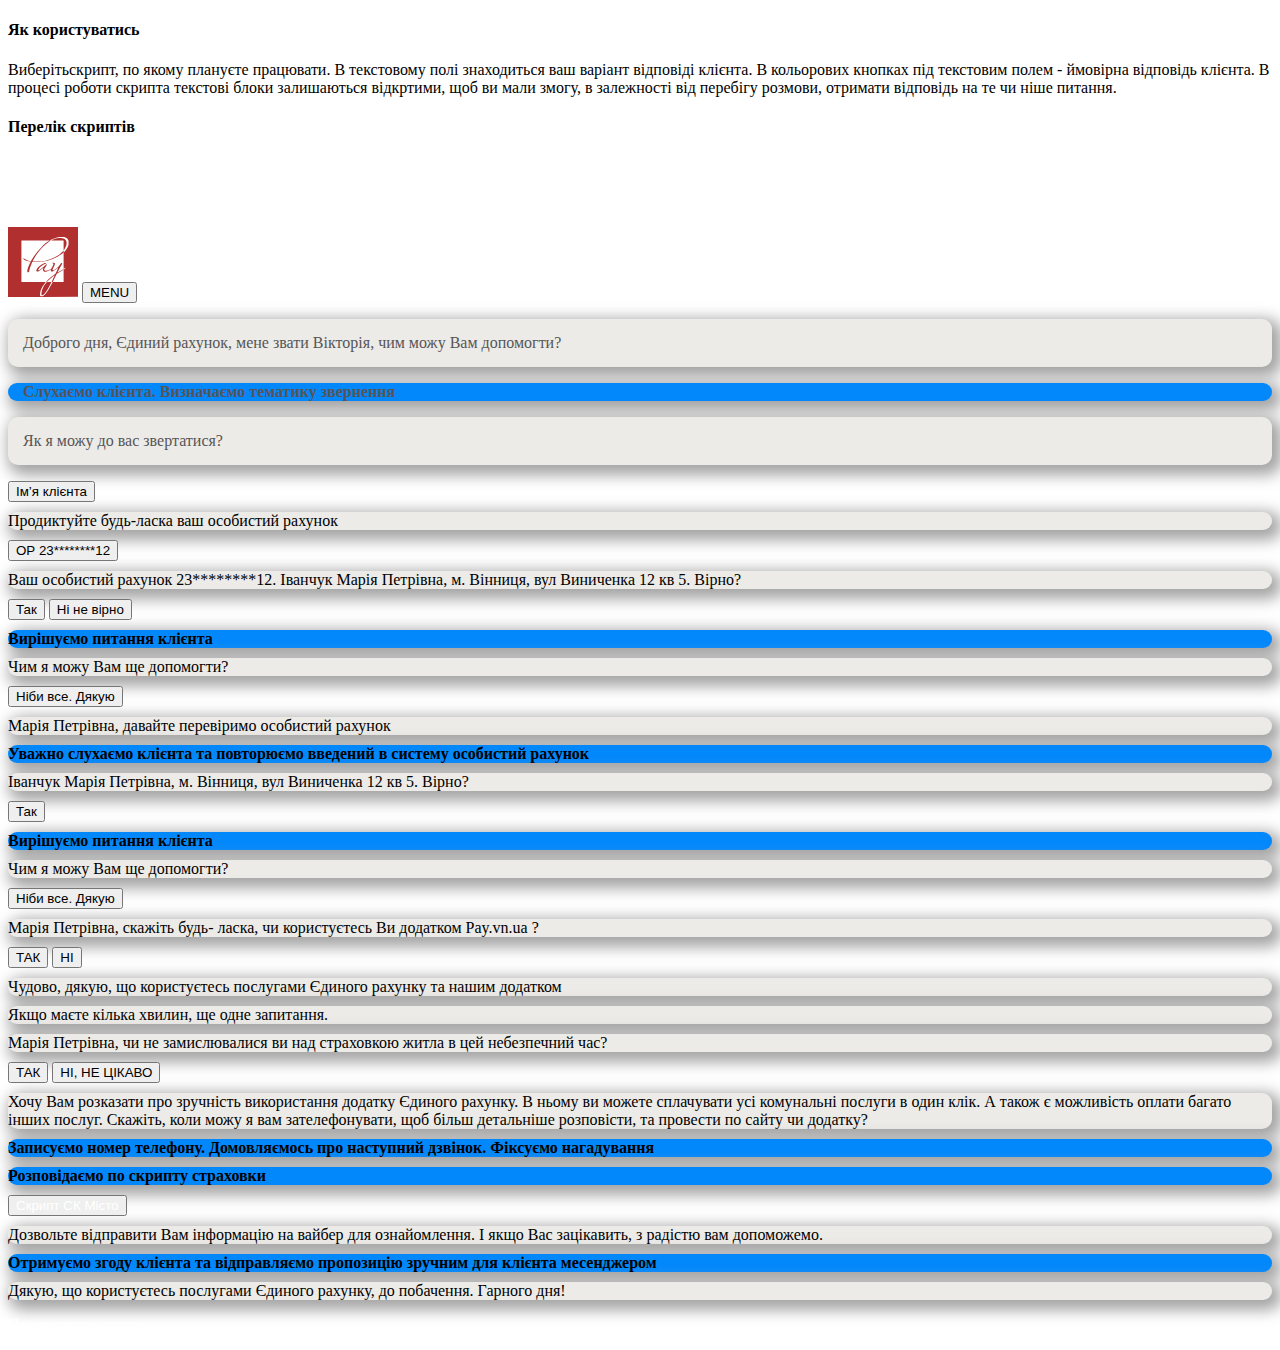
==== incoming_call.html @ e23551b9 "2" ====
<!doctype html>
<html lang="en">
  <head>
    <meta charset="utf-8">
    <meta name="viewport" content="width=device-width, initial-scale=1">
    <meta name="description" content="">
    <meta name="author" content="Olexandr Yaremchuk">
    <meta name="generator" content="pay.vn.ua">
    <title>Скрипти розмов</title>
    <link rel="icon" href="./img/icon.png" type="image/x-icon">

    <link rel="canonical" href="https://getbootstrap.com/docs/5.0/examples/album/">

    

    <!-- Bootstrap core CSS -->
<link href="./assets/dist/css/bootstrap.min.css" rel="stylesheet">
<link rel="stylesheet" href="./css/main.css">

    <style>
      .bd-placeholder-img {
        font-size: 1.125rem;
        text-anchor: middle;
        -webkit-user-select: none;
        -moz-user-select: none;
        user-select: none;
      }

      @media (min-width: 768px) {
        .bd-placeholder-img-lg {
          font-size: 3.5rem;
        }
      }
    </style>

    
  </head>
  <body>
    
<header>
  <div class="collapse bg-dark" id="navbarHeader">
    <div class="container">
      <div class="row">
        <div class="col-sm-8 col-md-7 py-4">
          <h4 class="text-white">Як користуватись</h4>
          <p class="text-muted">Виберітьскрипт, по якому плануєте працювати. В текстовому полі знаходиться ваш варіант відповіді клієнта. В кольорових кнопках під текстовим полем - ймовірна відповідь клієнта. В процесі роботи скрипта текстові блоки залишаються відкртими, щоб ви мали змогу, в залежності від перебігу розмови, отримати відповідь на те чи ніше питання.  </p>
        </div>
        <div class="col-sm-4 offset-md-1 py-4">
          <h4 class="text-white">Перелік скриптів</h4>
          <ul class="list-unstyled">
            <li><a href="./index.html" class="text-white">СК «Місто»</a></li>
            <li><a href="./incoming_call.html" class="text-white">Вхідний дзвінок</a></li>
            <li><a href="./out_call.html" class="text-white">Вихідний дзвінок</a></li>
          </ul>
        </div>
      </div>
    </div>
  </div>
  <div class="navbar navbar-lite bg-white shadow-sm">
    <div class="container">
      <a href="#" class="navbar-brand d-flex align-items-center">
        <img src="./img/logo.svg"  width="70" height="70" fill="none" stroke="currentColor" stroke-linecap="round" stroke-linejoin="round" stroke-width="2" aria-hidden="true" class="me-2" viewBox="0 0 24 24"><path d="M23 19a2 2 0 0 1-2 2H3a2 2 0 0 1-2-2V8a2 2 0 0 1 2-2h4l2-3h6l2 3h4a2 2 0 0 1 2 2z"/><circle cx="12" cy="13" r="4"/></img>
        
      </a>
      <button class="navbatoggler "r- type="button" data-bs-toggle="collapse" data-bs-target="#navbarHeader" aria-controls="navbarHeader" aria-expanded="false" aria-label="Toggle navigation">
        <span class="">MENU</span>
      </button>
    </div>
  </div>
</header>

<main>

  <section class="py-5 text-center container">
    <div class="row py-lg-5">
      <!--  Доброго дня! Єдиний рахунок. Мене звати Вікторія. Вам зручно
          розмовляти? -->
          <div class="main-text-box">
            <p class="main-text">
              Доброго дня,  Єдиний рахунок, мене звати Вікторія, чим можу Вам допомогти? 
            </p>
        
          </div>
          <div class="main-text-box strong-st">
            <strong class="main-text ">
              Слухаємо клієнта. Визначаємо тематику звернення
            </strong>
            </div>

            <div class="main-text-box">
              <p class="main-text">
                Як я можу до вас звертатися?
              </p>
              </div>
      <div class="answer_btn">
        <button
          r-type="button"
          data-bs-toggle="collapse"
          data-bs-target="#collapse-name"
          class="btn btn-success"
          aria-expanded="false"
          aria-controls="collapse-name"
        >
          Ім’я клієнта
        </button>

      </div>
     
        
      <div class="collapse" id="collapse-name">
        <div class="card card-body main-text-box">
          Продиктуйте будь-ласка ваш особистий рахунок
        </div>
        <div class="answer_btn">
          <button
            r-type="button"
            data-bs-toggle="collapse"
            data-bs-target="#collapseExample-or"
            class="btn btn-success"
            aria-expanded="false"
            aria-controls="collapseExample-or"
          >
            ОР 23********12
          </button>
        </div>
        <div class="collapse" id="collapseExample-or">
          <div class="card card-body main-text-box">
           Ваш особистий рахунок 23********12. Іванчук Марія Петрівна, м. Вінниця, вул Виниченка 12 кв 5. Вірно? 
          </div>
          <div class="answer_btn">
            <button
              r-type="button"
              data-bs-toggle="collapse"
              data-bs-target="#collapseExample-info-true"
              class="btn btn-success"
              aria-expanded="false"
              aria-controls="collapseExample-info-true"
            >
             Так
            </button>
            <button
            r-type="button"
            data-bs-toggle="collapse"
            data-bs-target="#collapseExample-info-falce"
            class="btn btn-danger"
            aria-expanded="false"
            aria-controls="collapseExample-info-falce"
          >
           Ні не вірно
          </button>
          </div>

        </div>

    <div class="collapse" id="collapseExample-info-true">
    <div class="card card-body main-text-box strong-st">
         <strong>Вирішуємо питання клієнта</strong>  
    </div>
    <div class="card card-body main-text-box">
      Чим я можу Вам ще допомогти?  
    </div>
    <div class="answer_btn">
      <button
        r-type="button"
        data-bs-toggle="collapse"
        data-bs-target="#collapseExample-APP"
        class="btn btn-success"
        aria-expanded="false"
        aria-controls="collapseExample-APP"
      >
        Ніби все. Дякую
      </button>
    </div>
      </div>
      
      <div class="collapse" id="collapseExample-info-falce">
        <div class="card card-body main-text-box">
         Марія Петрівна, давайте перевіримо особистий рахунок
        </div>
        <div class="card card-body main-text-box strong-st">
          <strong>Уважно слухаємо клієнта та повторюємо введений в систему особистий рахунок </strong> 
         </div>
        <div class="card card-body main-text-box">
          Іванчук Марія Петрівна, м. Вінниця, вул Виниченка 12 кв 5. Вірно? 
         </div>
         <div class="answer_btn">
          <button
            r-type="button"
            data-bs-toggle="collapse"
            data-bs-target="#collapseExample-info-true2"
            class="btn btn-success"
            aria-expanded="false"
            aria-controls="collapseExample-info-true2"
          >
           Так
          </button>
        </div>

      </div>    
      <div class="collapse" id="collapseExample-info-true2">
        <div class="card card-body main-text-box strong-st">
             <strong>Вирішуємо питання клієнта</strong>  
        </div>
        <div class="card card-body main-text-box">
          Чим я можу Вам ще допомогти?  
        </div>
        <div class="answer_btn">
          <button
            r-type="button"
            data-bs-toggle="collapse"
            data-bs-target="#collapseExample-APP"
            class="btn btn-success"
            aria-expanded="false"
            aria-controls="collapseExample-APP"
          >
            Ніби все. Дякую
          </button>
        </div>
      </div>
      <div class="collapse" id="collapseExample-APP">
        <div class="card card-body main-text-box">
          Марія Петрівна, скажіть будь- ласка, чи користуєтесь Ви додатком Pay.vn.ua ?  
        </div>
        <div class="answer_btn">
          <button
            r-type="button"
            data-bs-toggle="collapse"
            data-bs-target="#collapseExample-yesAPP"
            class="btn btn-success"
            aria-expanded="false"
            aria-controls="collapseExample-yesAPP"
          >
            ТАК
          </button>
          <button
          r-type="button"
          data-bs-toggle="collapse"
          data-bs-target="#collapseExample-noAPP"
          class="btn btn-danger"
          aria-expanded="false"
          aria-controls="collapseExample-noAPP"
        >
          НІ
        </button>
        </div>
      </div>
      <div class="collapse" id="collapseExample-yesAPP">
        <div class="card card-body main-text-box">
          Чудово, дякую, що користуєтесь
          послугами Єдиного рахунку та нашим додатком  
        </div>
        <div class="card card-body main-text-box">
          Якщо маєте кілька хвилин, ще одне запитання.
        </div>
        <div class="card card-body main-text-box">
          Марія Петрівна, чи не замислювалися ви над страховкою житла в цей небезпечний час? 
        </div>
        <div class="answer_btn">
          <button
            r-type="button"
            data-bs-toggle="collapse"
            data-bs-target="#collapseExample-yesSK"
            class="btn btn-success"
            aria-expanded="false"
            aria-controls="collapseExample-yesSK"
          >
            ТАК
          </button>
          <button
          r-type="button"
          data-bs-toggle="collapse"
          data-bs-target="#collapseExample-noSK"
          class="btn btn-danger"
          aria-expanded="false"
          aria-controls="collapseExample-noSK"
        >
          НІ, НЕ ЦІКАВО
        </button>
        </div>
      </div>
      <div class="collapse" id="collapseExample-noAPP">
        <div class="card card-body main-text-box ">
          Хочу Вам розказати про зручність використання додатку Єдиного рахунку. В ньому ви можете сплачувати усі комунальні послуги в один клік. А також є можливість оплати багато інших послуг. Скажіть, коли можу я вам зателефонувати, щоб більш детальніше розповісти, та провести по сайту чи додатку?
        </div>
        <div class="card card-body main-text-box strong-st">
          <strong>Записуємо номер телефону. Домовляємось про наступний дзвінок. Фіксуємо нагадування</strong> 
        </div>
      </div>
      
      <div class="collapse" id="collapseExample-yesSK">
        <div class="card card-body main-text-box strong-st">
         <strong>Розповідаємо по скрипту страховки </strong> 
        </div>
        <div class="answer_btn">
          <button class="btn btn-success">
            <a href="./index.html">Скрипт СК Місто</a>
          </button>
        </div>
      </div>

      <div class="collapse" id="collapseExample-noSK">
        <div class="card card-body main-text-box ">
          Дозвольте відправити Вам інформацію на вайбер для ознайомлення. І якщо Вас зацікавить, з радістю вам допоможемо.      
        </div>
        <div class="card card-body main-text-box strong-st">
          <strong>Отримуємо згоду клієнта та відправляємо пропозицію зручним для клієнта месенджером</strong> 
        </div>
        <div class="card card-body main-text-box ">
          Дякую, що користуєтесь послугами Єдиного рахунку, до побачення. Гарного дня!  
        </div>
      </div>

      
  
  </section>

  



<footer class="text-muted py-5">
  <div class="container">
    <p class="float-end mb-1">
      <a href="#">Повернутись нагору</a>
    </p>
  </div>
</footer>


    <script src="./assets/dist/js/bootstrap.bundle.min.js"></script>

      
  </body>
</html>
---- css/main.css ----
a{
  text-decoration: none;
  color: white;
}
a:hover{
  color: white;
}
body {
  text-decoration: none;
  /* margin: 0 45px; */
}
li {
  list-style-type: none;
}
.logo {
  width: 70px;
  height: 70px;
}
.header_list {
  margin-top: 15px;
  display: flex;
  align-items: center;
  justify-content: space-between;
}

.main-text-box{
    background-color: rgb(236, 235, 232);
    -webkit-box-shadow: 5px 5px 15px 5px #A3A3A3; 
box-shadow: 5px 5px 15px 5px #A3A3A3;
border: 1px solid none;
border-radius: 10px;
margin-bottom: 10px;
}
.main-text{
    color: #575555;
    padding: 15px;
   
}
.answer_btn{
margin: 0 55px 10px 0;

}
.strong-st{
  background-color: #0388fc;
}  
.list{
  text-align: left;
  color: white;
  font-weight: 400;
}
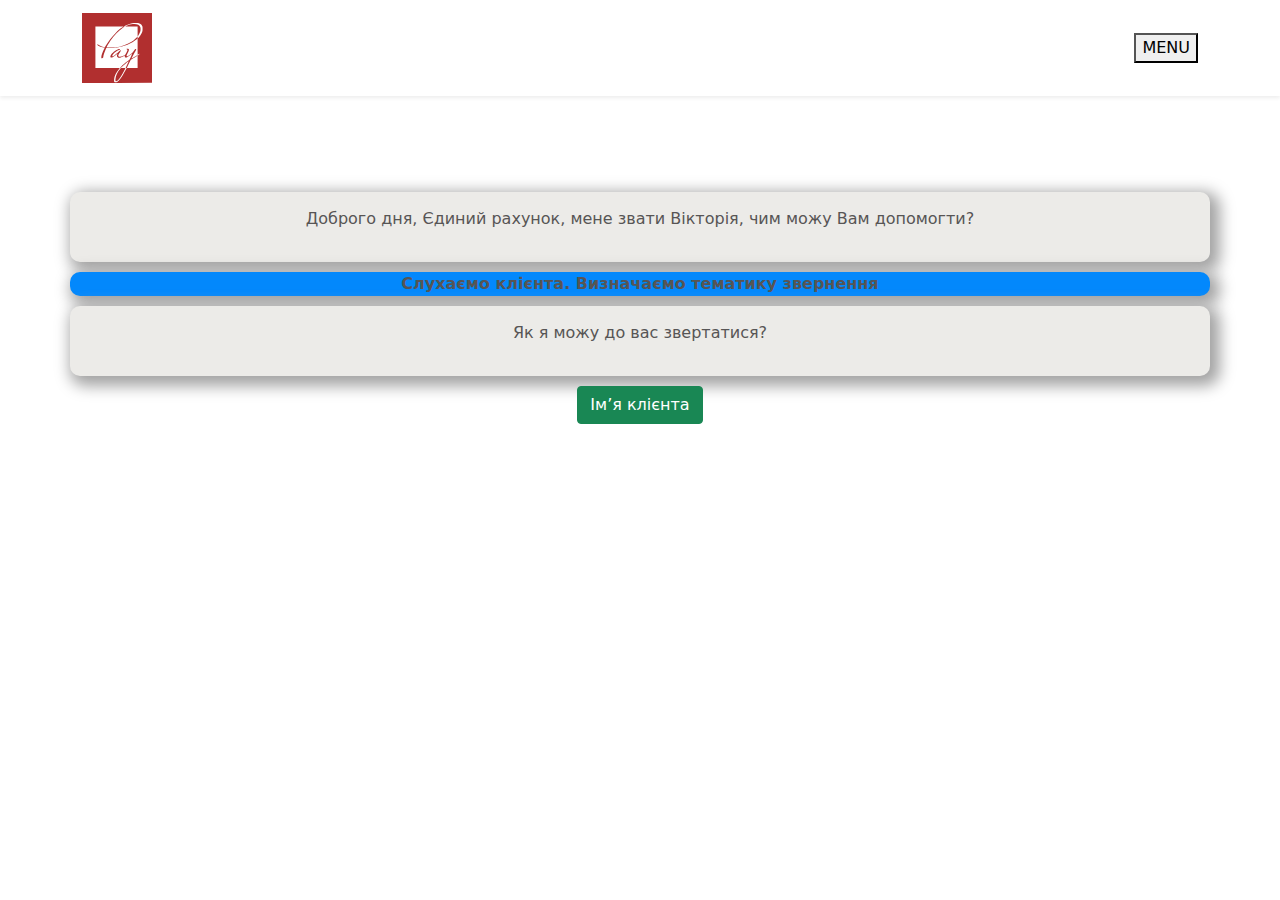
==== commit d6ccd685: "Update incoming_call.html" ====
--- a/incoming_call.html
+++ b/incoming_call.html
@@ -14,7 +14,7 @@
     
 
     <!-- Bootstrap core CSS -->
-<link href="./assets/dist/css/bootstrap.min.css" rel="stylesheet">
+<link href="./css/bootstrap.min.css" rel="stylesheet">
 <link rel="stylesheet" href="./css/main.css">
 
     <style>
@@ -327,7 +327,7 @@
 </footer>
 
 
-    <script src="./assets/dist/js/bootstrap.bundle.min.js"></script>
+    <script src="./js/bootstrap.bundle.min.js"></script>
 
       
   </body>
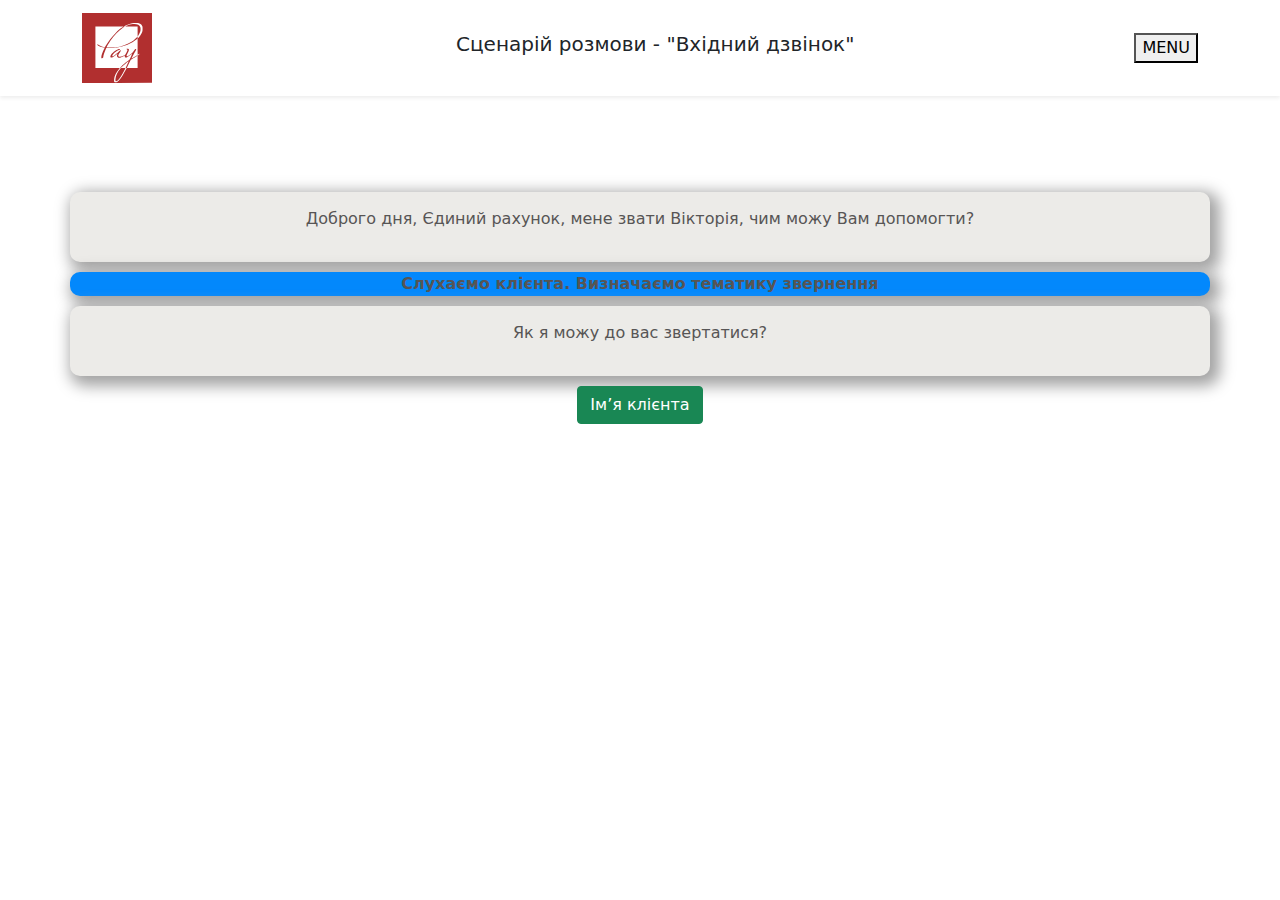
==== commit 8e9e4ed5: "1" ====
--- a/incoming_call.html
+++ b/incoming_call.html
@@ -50,7 +50,8 @@
           <ul class="list-unstyled">
             <li><a href="./index.html" class="text-white">СК «Місто»</a></li>
             <li><a href="./incoming_call.html" class="text-white">Вхідний дзвінок</a></li>
-            <li><a href="./out_call.html" class="text-white">Вихідний дзвінок</a></li>
+            <li><a href="./out_call_notREG.html" class="text-white">Вихідний дзвінок клієнту без реєстрації</a></li>
+            <li><a href="./out_call_REG.html" class="text-white">Вихідний дзвінок зареєстрованому клієнту</a></li>
           </ul>
         </div>
       </div>
@@ -62,6 +63,7 @@
         <img src="./img/logo.svg"  width="70" height="70" fill="none" stroke="currentColor" stroke-linecap="round" stroke-linejoin="round" stroke-width="2" aria-hidden="true" class="me-2" viewBox="0 0 24 24"><path d="M23 19a2 2 0 0 1-2 2H3a2 2 0 0 1-2-2V8a2 2 0 0 1 2-2h4l2-3h6l2 3h4a2 2 0 0 1 2 2z"/><circle cx="12" cy="13" r="4"/></img>
         
       </a>
+      <h5>Сценарій розмови - "Вхідний дзвінок"</h5>
       <button class="navbatoggler "r- type="button" data-bs-toggle="collapse" data-bs-target="#navbarHeader" aria-controls="navbarHeader" aria-expanded="false" aria-label="Toggle navigation">
         <span class="">MENU</span>
       </button>
